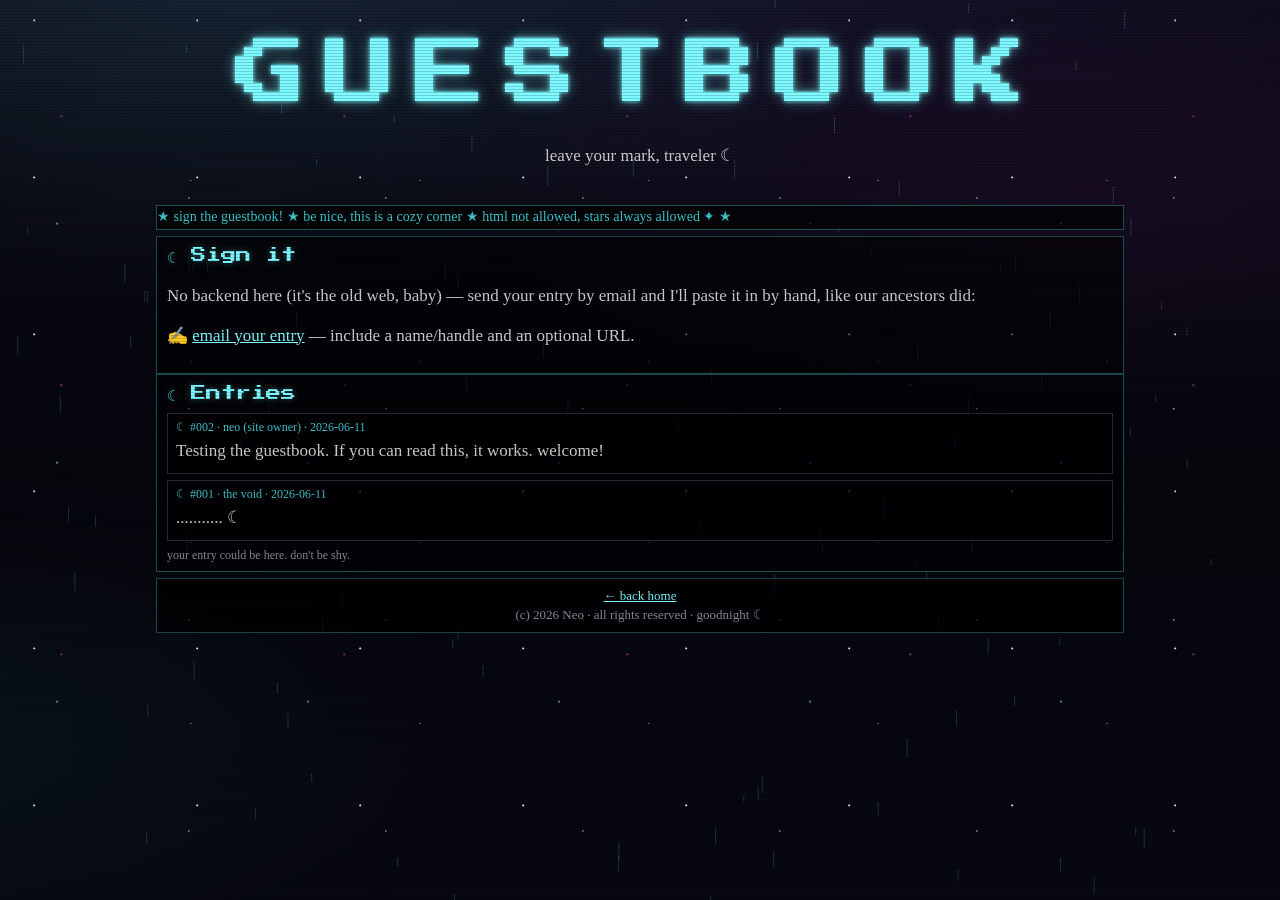
==== guestbook.html @ 701db37d "Add files via upload" ====
<!doctype html>
<html lang="en">
  <head>
    <meta charset="utf-8" />
    <meta name="viewport" content="width=device-width, initial-scale=1" />
    <meta name="description" content="Guestbook — leave a note on NEO.DEV." />
    <title>Guestbook — NEO.DEV</title>

    <link rel="preconnect" href="https://fonts.googleapis.com" />
    <link rel="preconnect" href="https://fonts.gstatic.com" crossorigin />
    <link href="https://fonts.googleapis.com/css2?family=Press+Start+2P&family=VT323&display=swap" rel="stylesheet" />
    <link rel="icon" href="assets/favicon.svg" type="image/svg+xml" />
    <script src="js/theme.js"></script>
    <link rel="stylesheet" href="css/base.css" />
    <link rel="stylesheet" href="css/layout.css" />
    <link rel="stylesheet" href="css/components.css" />
    <link rel="stylesheet" href="css/responsive.css" />
  </head>
  <body>
    <canvas id="rain-canvas" aria-hidden="true"></canvas>

    <div class="wrap">
      <header class="banner">
        <h1 class="site-title glitch" data-text="GUESTBOOK">GUESTBOOK</h1>
        <p class="banner-sub">leave your mark, traveler ☾</p>
      </header>

      <div class="marquee" aria-hidden="true">
        <span>
          ★ sign the guestbook! ★ be nice, this is a cozy corner ★
          html not allowed, stars always allowed ✦ ★
        </span>
      </div>

      <main>
        <section id="sign">
          <h2 class="section-title">Sign it</h2>
          <p>
            No backend here (it's the old web, baby) — send your entry by email
            and I'll paste it in by hand, like our ancestors did:
          </p>
          <p>
            ✍ <a href="mailto:neo.monserrat@gmail.com?subject=guestbook%20entry">email your entry</a>
            — include a name/handle and an optional URL.
          </p>
        </section>

        <section id="entries">
          <h2 class="section-title">Entries</h2>

          <div class="gb-entry">
            <p class="gb-meta">#002 · neo (site owner) · 2026-06-11</p>
            <p>Testing the guestbook. If you can read this, it works. welcome!</p>
          </div>

          <div class="gb-entry">
            <p class="gb-meta">#001 · the void · 2026-06-11</p>
            <p>........... ☾</p>
          </div>

          <p class="tiny">your entry could be here. don't be shy.</p>
        </section>
      </main>

      <footer>
        <p><a href="index.html">← back home</a></p>
        <p>(c) 2026 Neo · all rights reserved · goodnight ☾</p>
      </footer>
    </div>

    <script src="js/rain.js"></script>
  </body>
</html>
---- css/base.css ----
/* ============================================
   base: fonts, variables, resets, typography,
   animations
   ============================================ */

@font-face {
  font-family: "NEC_APC3";
  src: url("/fonts/pixelfonts/Web437_NEC_APC3_8x16.woff") format("woff");
  font-weight: normal;
  font-style: normal;
}
@font-face {
  font-family: "NEC_APC3";
  src: url("/fonts/pixelfonts/Web437_Nix8810_M16.woff") format("woff");
  font-weight: bold;
  font-style: normal;
}
@font-face {
  font-family: "RussianGothic";
  src: local("Arial");
  font-weight: normal;
  font-style: normal;
  unicode-range: U+0420-42FF;
}

:root {
  --bg: #f5f0e8;
  --bg-panel: #efe9dc;
  --bg-panel-alt: #e8e0cf;
  --text: #0d0d0d;
  --text-dim: #6b6660;
  --accent: #9e1b32;
  --accent-dim: #7c1226;
  --magenta: #0d0d0d;
  --ok: #2d8a50;
  --warn: #c4860a;
  --border: #d9d1bf;
  --border-bright: #c2b9a4;
  --box-border: #e2dac9;
  --box-title-bg: rgba(245, 240, 232, 0.97);

  --rain-color: rgba(158, 27, 50, 0.14);

  --font-pixel: 'Press Start 2P', monospace;
  --font-body: "RussianGothic", "MS UI Gothic", "NEC_APC3", Tahoma;

  --page-max: 980px;
  --side-col-w: 190px;
}

* {
  box-sizing: border-box;
}

html {
  scrollbar-color: var(--accent-dim) var(--bg);
}

::-webkit-scrollbar {
  width: 14px;
  background: var(--bg);
}

::-webkit-scrollbar-thumb {
  background: var(--box-border);
  border: 1px solid var(--accent-dim);
}

body {
  margin: 0;
  padding-bottom: 34px; /* room for fixed settings bar */
  background: var(--bg);
  color: var(--text);
  font-family: var(--font-body);
  font-size: 16px;
  line-height: 1.35;
  image-rendering: pixelated;
}

/* light mode: aged map — faint topographic contour rings over parchment.
   Two charcoal ring systems centered off-canvas plus one whisper-faint
   crimson system tied to the site accent; static, vibes only. */
body::before {
  content: '';
  position: fixed;
  inset: 0;
  z-index: -1;
  pointer-events: none;
  background:
    repeating-radial-gradient(circle at 12% 18%,
      transparent 0 42px, rgba(85, 70, 50, 0.055) 42px 44px),
    repeating-radial-gradient(circle at 88% 82%,
      transparent 0 52px, rgba(85, 70, 50, 0.045) 52px 54px),
    repeating-radial-gradient(circle at 70% -15%,
      transparent 0 64px, rgba(158, 27, 50, 0.04) 64px 66px),
    radial-gradient(120% 90% at 50% 40%, transparent 55%, rgba(120, 95, 55, 0.10) 100%),
    radial-gradient(60% 50% at 85% 10%, rgba(200, 170, 110, 0.08), transparent 70%),
    radial-gradient(55% 45% at 10% 90%, rgba(190, 160, 100, 0.07), transparent 70%);
}

body::after {
  content: none;
}

::selection {
  background: var(--accent);
  color: var(--bg);
}

h1, h2, h3 {
  font-family: var(--font-pixel);
  color: var(--accent);
  font-weight: normal;
  line-height: 1.5;
  text-shadow: none;
}

h1 { font-size: 1.4rem; }
h2 { font-size: 1rem; margin: 0 0 1rem; }
h3 { font-size: 0.8rem; color: var(--accent); }

h2.section-title::before {
  content: '☾ ';
  color: var(--accent-dim);
}

a {
  color: var(--accent);
  text-decoration: underline;
}

.nav-box a,
.btn-88x31 {
  text-decoration: none;
}

a:hover {
  color: var(--bg);
  background: var(--accent);
  text-shadow: none;
}

code {
  background: var(--bg-panel-alt);
  border: 1px solid var(--border);
  padding: 0 4px;
  font-family: var(--font-body);
  color: var(--accent-dim);
}

.glitch {
  position: relative;
  display: inline-block;
}

.glitch::before,
.glitch::after {
  content: attr(data-text);
  position: absolute;
  inset: 0;
  overflow: hidden;
  pointer-events: none;
}

.glitch::before {
  color: var(--magenta);
  text-shadow: none;
  animation: glitch-a 2.6s steps(2, jump-none) infinite;
}

.glitch::after {
  color: var(--accent);
  text-shadow: none;
  animation: glitch-b 3.1s steps(2, jump-none) infinite;
}

@keyframes glitch-a {
  0%, 88%, 100% { clip-path: inset(0 0 100% 0); transform: none; }
  90%  { clip-path: inset(15% 0 60% 0); transform: translate(-3px, 0); }
  92%  { clip-path: inset(60% 0 10% 0); transform: translate(3px, 0); }
  94%  { clip-path: inset(40% 0 40% 0); transform: translate(-2px, 1px); }
  96%  { clip-path: inset(0 0 100% 0); transform: none; }
}

@keyframes glitch-b {
  0%, 84%, 100% { clip-path: inset(100% 0 0 0); transform: none; }
  86% { clip-path: inset(70% 0 5% 0); transform: translate(3px, 0); }
  88% { clip-path: inset(10% 0 75% 0); transform: translate(-3px, -1px); }
  90% { clip-path: inset(100% 0 0 0); transform: none; }
}

@media (prefers-reduced-motion: reduce) {
  .glitch::before,
  .glitch::after,
  .marquee span,
  .construction-bar,
  .online-dot,
  .blink,
  body::before,
  .status-dot {
    animation: none;
  }
  .glitch::before,
  .glitch::after {
    content: none;
  }
}

@keyframes blink {
  50% { opacity: 0; }
}

@keyframes marquee {
  from { transform: translateX(100%); }
  to   { transform: translateX(-100%); }
}

@keyframes stripes {
  to { background-position: 23px 0; }
}

/* ============================================
   dark mode overrides
   ============================================ */

[data-theme="dark"] {
  --bg: #0a0a0f;
  --bg-panel: #0d0d14;
  --bg-panel-alt: #101018;
  --text: #d0d0d0;
  --text-dim: #8a8a96;
  --accent: #7df9ff;
  --accent-dim: #3ec6cc;
  --magenta: #ff4df3;
  --ok: #6dff8a;
  --warn: #ffd86d;
  --border: #2a2a3a;
  --border-bright: #44445c;
  --box-border: #1d5054;
  --box-title-bg: rgba(7, 24, 28, 0.75);
  --rain-color: rgba(125, 249, 255, 0.18);
}

/* dark mode: deep space starfield (staggered tile sizes so no grid reads) */
[data-theme="dark"] body {
  background:
    radial-gradient(circle at 21% 13%, rgba(255, 255, 255, 0.85) 0.6px, transparent 1.4px) 0 0 / 163px 157px repeat,
    radial-gradient(circle at 74% 62%, rgba(255, 255, 255, 0.55) 0.5px, transparent 1.2px) 43px 67px / 197px 211px repeat,
    radial-gradient(circle at 48% 87%, rgba(255, 255, 255, 0.35) 0.5px, transparent 1.1px) 81px 23px / 229px 181px repeat,
    radial-gradient(circle at 12% 53%, rgba(125, 249, 255, 0.5) 0.7px, transparent 1.6px) 27px 97px / 251px 239px repeat,
    radial-gradient(circle at 86% 28%, rgba(255, 77, 243, 0.4) 0.7px, transparent 1.6px) 101px 41px / 283px 269px repeat,
    linear-gradient(180deg, #0b0b18 0%, #06060d 55%, #080812 100%);
  background-attachment: fixed;
}

/* dark mode: aurora ribbons drifting over the stars */
[data-theme="dark"] body::before {
  content: '';
  position: fixed;
  inset: -30%;
  z-index: -1;
  pointer-events: none;
  background:
    radial-gradient(52% 30% at 28% 18%, rgba(125, 249, 255, 0.10), transparent 70%),
    radial-gradient(46% 26% at 72% 30%, rgba(255, 77, 243, 0.07), transparent 70%),
    radial-gradient(60% 34% at 50% 8%, rgba(90, 120, 255, 0.09), transparent 70%),
    radial-gradient(40% 24% at 15% 70%, rgba(60, 220, 180, 0.06), transparent 70%);
  filter: blur(52px);
  animation: aurora-drift 28s ease-in-out infinite alternate;
}

@keyframes aurora-drift {
  from { transform: translate3d(-3%, -2%, 0) rotate(-1.5deg) scale(1); opacity: 0.75; }
  to   { transform: translate3d(3%, 2%, 0) rotate(1.5deg) scale(1.08); opacity: 1; }
}

[data-theme="dark"] body::after {
  content: '';
  position: fixed;
  inset: 0;
  pointer-events: none;
  background: repeating-linear-gradient(
    0deg,
    rgba(0, 0, 0, 0.16) 0 1px,
    transparent 1px 3px
  );
  z-index: 5;
}

[data-theme="dark"] h1,
[data-theme="dark"] h2,
[data-theme="dark"] h3 {
  text-shadow: 0 0 6px rgba(125, 249, 255, 0.35);
}
---- css/layout.css ----
/* ============================================
   layout: wrap, banner, columns, sidebar, nav,
   section panels, responsive
   ============================================ */

.wrap {
  max-width: var(--page-max);
  margin: 0 auto;
  padding: 6px;
  position: relative;
  z-index: 1;
}

.banner {
  text-align: center;
  padding: 14px 8px;
  margin-bottom: 6px;
  border: none;
  background: transparent;
}

.site-title {
  margin: 0;
  font-size: 4.5rem;
  letter-spacing: 0.25em;
  text-shadow: none;
}


.marquee {
  overflow: hidden;
  border: 1px solid var(--box-border);
  background: var(--bg-panel);
  margin-bottom: 6px;
  font-size: 14px;
  color: var(--text-dim);
  white-space: nowrap;
}

.marquee span {
  display: inline-block;
  padding: 2px 0;
  animation: marquee 18s linear infinite;
}

.columns {
  display: grid;
  grid-template-columns: 1fr var(--side-col-w);
  gap: 6px;
  align-items: start;
  width: 100%;
  max-width: 900px;
  margin: 0 auto;
}

/* let grid tracks shrink below content min-width
   (nowrap marquee text otherwise widens the page) */
.main-col,
.side-col {
  min-width: 0;
}

.side-col section {
  margin-bottom: 6px;
}

.nav-box ul {
  list-style: none;
  margin: 0;
  padding: 0;
}

.nav-box li {
  margin: 5px 0;
}

.nav-box li::before {
  content: '✩ ';
  color: var(--accent-dim);
}

.nav-box a {
  font-family: var(--font-pixel);
  font-size: 10px;
}

.online-dot {
  margin: 0;
  color: var(--ok);
  font-size: 13px;
  animation: blink 2s steps(1) infinite;
}

.counter {
  display: flex;
  gap: 2px;
  margin-bottom: 4px;
}

.counter span {
  background: var(--bg-panel-alt);
  border: 1px solid var(--border-bright);
  color: var(--accent);
  font-family: var(--font-pixel);
  font-size: 10px;
  padding: 3px 4px;
}

.tiny {
  margin: 0;
  font-size: 12px;
  color: var(--text-dim);
}

.badge-box {
  text-align: center;
}

.mybutton-box {
  text-align: center;
}

.my-88x31 {
  display: block;
  margin: 0 auto 4px;
  image-rendering: pixelated;
}

.construction-box {
  text-align: center;
}

.construction-bar {
  height: 8px;
  margin: 4px 0;
  background: repeating-linear-gradient(
    45deg,
    var(--warn) 0 8px,
    #111 8px 16px
  );
  animation: stripes 1.2s linear infinite;
}

.construction-text {
  color: var(--warn);
}

.rain-toggle,
.theme-toggle {
  font-family: var(--font-body);
  font-size: 0.9rem;
  background: var(--bg-panel-alt);
  color: var(--text);
  border: 1px solid var(--border-bright);
  padding: 4px 8px;
  cursor: pointer;
  width: 100%;
}

.rain-toggle:hover,
.theme-toggle:hover {
  border-color: var(--accent);
  color: var(--accent);
}

/* fixed settings bar at the bottom of the page */
.settings-bar {
  position: fixed;
  left: 50%;
  bottom: 0;
  transform: translateX(-50%);
  z-index: 10;
  display: flex;
  align-items: center;
  gap: 14px;
  padding: 5px 14px;
  background: var(--box-title-bg);
  border: 1px solid var(--box-border);
  border-bottom: none;
  font-size: 13px;
  color: var(--text-dim);
  white-space: nowrap;
}

.settings-label {
  color: var(--accent-dim);
  user-select: none;
}

.settings-option {
  display: inline-flex;
  align-items: center;
  gap: 5px;
  cursor: pointer;
  user-select: none;
}

.settings-option:hover {
  color: var(--accent);
}

.settings-option input {
  margin: 0;
  accent-color: var(--accent);
  cursor: pointer;
}

@media (max-width: 720px) {
  .columns {
    grid-template-columns: 1fr;
  }

  .wrap {
    padding: 0.75rem;
  }
}

section {
  --box-pad-y: 8px;
  --box-pad-x: 10px;
  background: var(--bg-panel);
  border: 1px solid var(--box-border);
  padding: var(--box-pad-y) var(--box-pad-x);
  margin-bottom: 0;
}

.side-col section {
  --box-pad-y: 6px;
  --box-pad-x: 8px;
}

/* showcase gets more vertical room; children stretch
   to fill the section's full height */
#showcase {
  min-height: 380px;
  display: flex;
  flex-direction: column;
}

#showcase .showcase-entry {
  flex: 1;
}

h2.section-title {
  margin: 0 0 8px;
  padding: 0;
  font-size: 0.95rem;
  background: none;
  color: var(--accent);
}

h2.section-title::before {
  content: '☾ ';
}

h2.welcome-title::before {
  content: '';
}

/* marquee used as a section separator */
.section-marquee {
  margin: 4px 0;
}

/* graphic ad separators: full-width boards between sections */
.ad-sep {
  position: relative;
  overflow: hidden;
  margin: 10px 0;
  padding: 14px 16px;
  border: 1px solid var(--box-border);
  display: flex;
  flex-direction: column;
  align-items: center;
  gap: 4px;
  text-align: center;
}

/* content sits above the absolutely-positioned art layer */
.ad-sep > * {
  position: relative;
}

.ad-sep-label {
  position: absolute;
  top: 6px;
  left: 9px;
  font-size: 9px;
  letter-spacing: 0.16em;
  text-transform: uppercase;
  color: rgba(255, 255, 255, 0.55);
  user-select: none;
}

.ad-sep-title {
  font-family: var(--font-pixel);
  font-size: clamp(13px, 3.5vw, 21px);
  line-height: 1.4;
  color: #fff;
}

.ad-sep-dates {
  font-family: var(--font-pixel);
  font-size: 8px;
  letter-spacing: 0.08em;
  color: rgba(255, 255, 255, 0.8);
}

.ad-sep-tag {
  font-size: 15px;
  color: rgba(255, 255, 255, 0.85);
}

.ad-art {
  position: absolute;
  top: 50%;
  width: 64px;
  height: 64px;
  transform: translateY(-50%);
  opacity: 0.3;
  pointer-events: none;
}

.ad-art-left { left: 5%; }
.ad-art-right { right: 5%; }

.ad-cta {
  margin-top: 5px;
  padding: 6px 12px;
  font-family: var(--font-pixel);
  font-size: 8px;
  text-decoration: none;
  border: 1px solid currentColor;
  background: transparent;
}

/* valorant: dark slate + red slash angles */
.ad-valorant {
  border-color: #ff4655;
  background:
    linear-gradient(115deg, transparent 0 62%, rgba(255, 70, 85, 0.22) 62%),
    linear-gradient(295deg, transparent 0 82%, rgba(255, 70, 85, 0.45) 82%),
    repeating-linear-gradient(115deg, transparent 0 34px, rgba(236, 232, 225, 0.05) 34px 36px),
    linear-gradient(180deg, #0f1923, #16273a);
}

.ad-valorant .ad-sep-title {
  color: #ece8e1;
  text-shadow: 2px 2px 0 #ff4655;
}

.ad-valorant .ad-cta { color: #ff4655; border-color: #ff4655; }
.ad-valorant .ad-cta:hover { background: #ff4655; color: #0f1923; }

/* world cup: pitch stripes + center-circle arc */
.ad-worldcup {
  border-color: #2d8a50;
  background:
    radial-gradient(circle at 50% 135%, transparent 0 88px, rgba(255, 255, 255, 0.16) 88px 92px, transparent 92px),
    repeating-linear-gradient(90deg, rgba(255, 255, 255, 0.045) 0 44px, transparent 44px 88px),
    linear-gradient(180deg, #0d6438, #093f24);
}

.ad-worldcup .ad-sep-title { text-shadow: 2px 2px 0 #b48a2c; }
.ad-worldcup .ad-cta { color: #fff; border-color: #fff; }
.ad-worldcup .ad-cta:hover { background: #fff; color: #0d6438; }

/* discord: blurple wash + diagonal weave */
.ad-discord {
  border-color: #5865f2;
  background:
    radial-gradient(150px 80px at 10% 115%, rgba(255, 255, 255, 0.13), transparent 70%),
    radial-gradient(170px 90px at 90% -15%, rgba(0, 0, 0, 0.22), transparent 70%),
    repeating-linear-gradient(135deg, transparent 0 26px, rgba(255, 255, 255, 0.05) 26px 28px),
    linear-gradient(180deg, #5865f2, #434fd0);
}

.ad-discord .ad-sep-title { text-shadow: 2px 2px 0 #2f3aa8; }
.ad-discord .ad-cta { color: #fff; border-color: #fff; }
.ad-discord .ad-cta:hover { background: #fff; color: #5865f2; }

/* ============================================
   dark mode layout overrides
   ============================================ */

[data-theme="dark"] .site-title {
  text-shadow:
    0 0 4px var(--accent),
    0 0 14px rgba(125, 249, 255, 0.5);
}

[data-theme="dark"] .marquee {
  background: rgba(0, 0, 0, 0.7);
  color: var(--accent-dim);
}

[data-theme="dark"] section {
  background: rgba(0, 0, 0, 0.55);
}

[data-theme="dark"] .counter span {
  background: #000;
  color: var(--ok);
}

[data-theme="dark"] .rain-toggle,
[data-theme="dark"] .theme-toggle {
  background: rgba(0, 0, 0, 0.45);
}
---- css/components.css ----
/* ============================================
   components: hero, projects, experience,
   skills, contact, blog, status, buttons,
   guestbook, 404, footer, rain canvas
   ============================================ */

/* hero */
.hero h1 {
  margin: 0 0 1rem;
}

.hero-welcome {
  font-family: var(--font-pixel);
  font-size: 0.72rem;
  color: var(--accent);
  letter-spacing: 0.08em;
  margin: 0.25rem 0 0.6rem;
  line-height: 1.6;
}

.hero .tagline {
  color: var(--text-dim);
}

.hero .avatar {
  float: left;
  width: 96px;
  height: 96px;
  margin: 0 10px 4px 0;
  border: 1px solid var(--box-border);
  image-rendering: pixelated;
}

.hero .avatar svg {
  display: block;
}

.clearfix {
  clear: both;
}

.hero .blink {
  animation: blink 1.1s steps(1) infinite;
  color: var(--accent);
}

.hero p {
  margin: 0 0 0.9rem;
  line-height: 1.5;
}

.hobby-list {
  list-style: disc;
  margin: 0 0 1rem;
  padding: 0 0 0 1.4em;
}

.hobby-list li {
  margin: 0 0 0.6rem;
  line-height: 1.45;
}

.hobby-list li::marker {
  color: var(--accent);
}

.hobby-list strong {
  color: var(--accent);
}

/* projects */
.project {
  border: 1px solid var(--border);
  background: var(--bg-panel-alt);
  padding: 5px 8px;
  margin-bottom: 6px;
}

.project h3 {
  margin: 0 0 0.4rem;
}

.project h3::before {
  content: '☾ ';
  color: var(--accent);
}

.project p {
  margin: 0 0 0.4rem;
  font-size: 0.9rem;
  color: var(--text-dim);
}

.project-link {
  font-size: 0.85rem;
}

.project-meta {
  font-size: 0.8rem;
  color: var(--accent-dim);
  margin: 0 0 0.3rem;
}

.subsection-label {
  color: var(--accent-dim);
  font-size: 0.85rem;
  margin: 0.6rem 0 0.3rem;
}

/* experience */
.exp-list {
  list-style: none;
  margin: 0;
  padding: 0;
}

.exp-item {
  display: flex;
  gap: 10px;
  margin-bottom: 10px;
  border-bottom: 1px dashed var(--border);
  padding-bottom: 8px;
}

.exp-year {
  color: var(--accent);
  font-size: 0.8rem;
  min-width: 80px;
  flex-shrink: 0;
  padding-top: 2px;
}

.exp-body {
  font-size: 0.9rem;
}

.exp-text {
  color: var(--text-dim);
  font-size: 0.85rem;
}

/* skills */
.skill-list {
  color: var(--text);
  font-size: 0.9rem;
  margin: 0 0 0.4rem;
  letter-spacing: 0.02em;
}

/* contact */
.contact-table {
  border-collapse: collapse;
  font-size: 0.9rem;
  width: 100%;
}

.contact-table td {
  padding: 3px 6px 3px 0;
  border-bottom: 1px dashed var(--border);
  vertical-align: top;
}

.contact-label {
  color: var(--accent-dim);
  min-width: 70px;
  white-space: nowrap;
}

/* blog */
.blog-list {
  list-style: none;
  margin: 0;
  padding: 0;
}

.blog-list li {
  margin: 4px 0;
  border-bottom: 1px dashed var(--border);
  padding-bottom: 4px;
}

.blog-list .date {
  color: var(--text-dim);
  font-size: 0.85rem;
}

/* empty post slots: skeleton bars, no written content */
.blog-slot {
  display: flex;
  align-items: center;
  gap: 12px;
  min-height: 30px;
}

.slot-line {
  display: inline-block;
  height: 10px;
  background: repeating-linear-gradient(
    90deg,
    var(--border-bright) 0 6px,
    var(--border) 6px 12px
  );
  opacity: 0.75;
}

.slot-title {
  flex: 1;
  max-width: 62%;
}

.slot-date {
  width: 84px;
  margin-left: auto;
}

[data-theme="dark"] .slot-line {
  opacity: 0.5;
}

/* status board: terminal readout (stays dark in both themes) */
.status-board {
  border: 1px solid var(--border);
  background: #0b0e0b;
  padding: 12px 14px;
  display: flex;
  flex-direction: column;
  gap: 10px;
  font-family: 'VT323', monospace;
  font-size: 21px;
  line-height: 1.2;
  color: #d4e6d4;
}

.status-line {
  margin: 0;
  font-weight: bold;
}

.status-tag {
  font-weight: bold;
  letter-spacing: 0.04em;
}

.status-tag.ok { color: #2ee66b; }
.status-tag.warn { color: #ffd86d; }
.status-tag.down { color: #ff5566; }

.status-list {
  list-style: none;
  margin: 0;
  padding: 0;
  display: grid;
  grid-template-columns: 1fr 1fr;
  grid-auto-rows: 1fr; /* rows split the stretched height evenly */
  gap: 4px 18px;
  flex: 1;
}

.status-item {
  display: flex;
  align-items: center;
  gap: 9px;
  white-space: nowrap;
}

/* showcase */
.showcase-entry {
  display: flex;
  gap: 12px;
  align-items: stretch;
  border: 1px solid var(--border);
  background: var(--bg-panel-alt);
  padding: 8px;
  margin-bottom: 8px;
}

.showcase-entry:last-child {
  margin-bottom: 0;
}

.showcase-img {
  flex: 0 0 220px;
}

.showcase-img img {
  display: block;
  width: 100%;
  height: 100%;
  object-fit: cover;
  border: 1px solid var(--border-bright);
}

.showcase-text h3 {
  margin: 0 0 0.4rem;
}

.showcase-text h3::before {
  content: '✦ ';
  color: var(--accent);
}

.showcase-text p {
  margin: 0;
  font-size: 0.9rem;
  color: var(--text-dim);
}

@media (max-width: 720px) {
  .showcase-entry {
    flex-direction: column;
  }

  .showcase-img {
    flex: none;
    width: 100%;
  }
}

/* buttons + links section */
.button-row {
  display: flex;
  flex-wrap: wrap;
  gap: 6px;
  margin-top: 0.75rem;
}

.btn-88x31 {
  display: inline-flex;
  align-items: center;
  justify-content: center;
  width: 88px;
  height: 31px;
  font-family: var(--font-pixel);
  font-size: 7px;
  text-align: center;
  background: var(--bg-panel-alt);
  border: 1px solid var(--border-bright);
  color: var(--text-dim);
  image-rendering: pixelated;
}

a.btn-88x31:hover {
  background: var(--accent);
  color: var(--bg);
  border-color: var(--accent);
}

.btn-88x31 img {
  width: 88px;
  height: 31px;
  display: block;
}

.guestbook-line {
  margin-top: 8px;
}

.embed-code {
  display: block;
  width: 100%;
  margin-top: 6px;
  background: var(--bg-panel-alt);
  color: var(--text-dim);
  border: 1px solid var(--border-bright);
  font-family: var(--font-body);
  font-size: 11px;
  resize: none;
  cursor: pointer;
}

/* guestbook */
.gb-entry {
  border: 1px solid var(--border);
  background: var(--bg-panel-alt);
  padding: 5px 8px;
  margin-bottom: 6px;
}

.gb-entry p {
  margin: 0 0 0.3rem;
}

.gb-meta {
  color: var(--accent-dim);
  font-size: 12px;
}

.gb-meta::before {
  content: '☾ ';
}

/* 404 */
.page-404 {
  text-align: center;
  padding: 24px 10px;
}

.page-404 .site-title {
  font-size: 2.6rem;
}

.ascii-404 {
  display: inline-block;
  text-align: left;
  color: var(--accent-dim);
  font-family: var(--font-body);
  font-size: 15px;
  text-shadow: none;
  user-select: none;
}

/* footer */
footer {
  margin-top: 6px;
  padding: 6px;
  border: 1px solid var(--box-border);
  background: var(--bg-panel);
  color: var(--text-dim);
  font-size: 13px;
  text-align: center;
}

footer p {
  margin: 2px 0;
}

footer .webring {
  color: var(--accent-dim);
}

/* rain canvas */
#rain-canvas {
  position: fixed;
  inset: 0;
  width: 100%;
  height: 100%;
  z-index: 0;
  pointer-events: none;
}

/* ============================================
   dark mode component overrides
   ============================================ */

[data-theme="dark"] .project {
  background: rgba(0, 0, 0, 0.45);
}

[data-theme="dark"] .gb-entry {
  background: rgba(0, 0, 0, 0.45);
}

[data-theme="dark"] .showcase-entry {
  background: rgba(0, 0, 0, 0.45);
}

[data-theme="dark"] .btn-88x31 {
  background: #3a3a3a;
  border: 1px solid #5a5a5a;
  color: #b0b0b0;
}

[data-theme="dark"] .embed-code {
  background: #000;
  color: var(--accent-dim);
}

[data-theme="dark"] footer {
  background: rgba(0, 0, 0, 0.7);
}

[data-theme="dark"] .ascii-404 {
  text-shadow: 0 0 4px rgba(125, 249, 255, 0.25);
}
---- css/responsive.css ----
/* ============================================
   responsive: fluid layout, breakpoints,
   fluid typography, touch-friendly targets

   breakpoints:
     mobile   ≤ 480px
     tablet   481px – 768px
     desktop  ≥ 769px (base styles)
   ============================================ */

/* ---- fluid typography (all sizes) ---- */

body {
  font-size: clamp(15px, 1vw + 11px, 17px);
}

.site-title {
  font-size: clamp(2.2rem, 9vw, 4.5rem);
}

h1 { font-size: clamp(1.1rem, 3vw, 1.4rem); }
h2 { font-size: clamp(0.85rem, 2.5vw, 1rem); }

.page-404 .site-title {
  font-size: clamp(1.8rem, 10vw, 2.6rem);
}

/* ---- tablet and below (≤ 768px) ---- */

@media (max-width: 768px) {
  .wrap {
    padding: 8px;
  }

  /* collapse to a single fluid column; sidebar boxes
     reflow into a grid of cards below the main column */
  .columns {
    grid-template-columns: 1fr;
    gap: 8px;
  }

  .side-col {
    display: grid;
    grid-template-columns: repeat(auto-fit, minmax(170px, 1fr));
    gap: 8px;
  }

  .side-col section {
    margin-bottom: 0;
  }

  /* showcase: image stacks above text */
  .showcase-entry {
    flex-direction: column;
  }

  .showcase-img {
    flex: none;
    width: 100%;
    max-width: 320px;
  }

  /* touch-friendly tap targets (≥ 44px) */
  .nav-box li {
    margin: 0;
  }

  .nav-box a {
    display: block;
    padding: 13px 8px;
  }

  .rain-toggle,
  .theme-toggle {
    min-height: 44px;
  }

  .settings-bar {
    left: 0;
    right: 0;
    transform: none;
    justify-content: center;
    gap: 18px;
  }

  .settings-option {
    min-height: 44px;
    padding: 0 6px;
  }

  .settings-option input {
    width: 20px;
    height: 20px;
  }

  body {
    padding-bottom: 54px; /* taller settings bar */
  }

  footer a {
    display: inline-block;
    padding: 10px 6px;
  }

  .embed-code {
    font-size: 13px;
  }
}

/* ---- mobile (≤ 480px) ---- */

@media (max-width: 480px) {
  .wrap {
    padding: 6px;
  }

  /* each major section fills the viewport; content
     vertically centered, grows past 100svh if taller */
  .main-col > section {
    min-height: 100vh;  /* fallback */
    min-height: 100svh;
    display: flex;
    flex-direction: column;
    justify-content: center;
  }

  /* sidebar cards go single column */
  .side-col {
    grid-template-columns: 1fr;
  }

  .marquee {
    font-size: 13px;
  }

  .banner {
    padding: 10px 6px;
  }

  /* hero avatar: float dies inside flex section — center it */
  .hero .avatar {
    float: none;
    width: 80px;
    height: 80px;
    margin: 0 auto 10px;
  }

  .hero .avatar img {
    width: 80px;
    height: 80px;
  }

  .counter span {
    font-size: 12px;
    padding: 5px 6px;
  }

  .exp-item {
    flex-direction: column;
    gap: 2px;
  }

  .exp-year {
    min-width: 0;
  }

  .contact-table td {
    padding: 10px 6px 10px 0;
  }

  /* ad separators: tighter board, art fades to background */
  .ad-sep {
    padding: 12px 10px;
  }

  .ad-art {
    width: 44px;
    height: 44px;
    opacity: 0.18;
  }

  .showcase-img {
    max-width: none;
  }
}

/* ---- coarse pointers (touch devices, any width) ---- */

@media (pointer: coarse) {
  .rain-toggle,
  .theme-toggle {
    min-height: 44px;
  }

  .settings-option {
    min-height: 44px;
  }

  .settings-option input {
    width: 20px;
    height: 20px;
  }
}
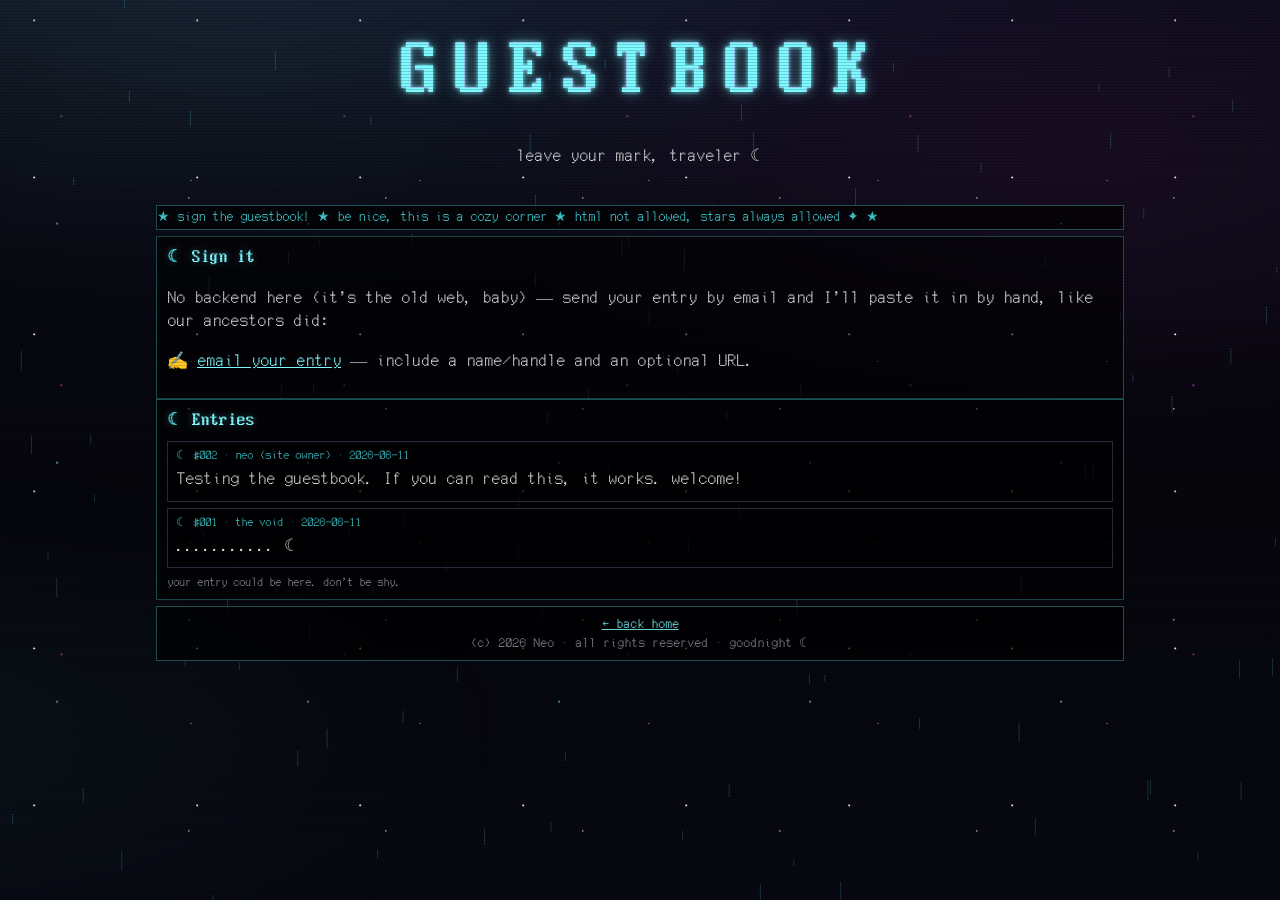
==== commit bcaf4ba8: "Update: Responsive Changes" ====
--- a/guestbook.html
+++ b/guestbook.html
@@ -1,73 +1,70 @@
-<!doctype html>
-<html lang="en">
-  <head>
-    <meta charset="utf-8" />
-    <meta name="viewport" content="width=device-width, initial-scale=1" />
-    <meta name="description" content="Guestbook — leave a note on NEO.DEV." />
-    <title>Guestbook — NEO.DEV</title>
-
-    <link rel="preconnect" href="https://fonts.googleapis.com" />
-    <link rel="preconnect" href="https://fonts.gstatic.com" crossorigin />
-    <link href="https://fonts.googleapis.com/css2?family=Press+Start+2P&family=VT323&display=swap" rel="stylesheet" />
-    <link rel="icon" href="assets/favicon.svg" type="image/svg+xml" />
-    <script src="js/theme.js"></script>
-    <link rel="stylesheet" href="css/base.css" />
-    <link rel="stylesheet" href="css/layout.css" />
-    <link rel="stylesheet" href="css/components.css" />
-    <link rel="stylesheet" href="css/responsive.css" />
-  </head>
-  <body>
-    <canvas id="rain-canvas" aria-hidden="true"></canvas>
-
-    <div class="wrap">
-      <header class="banner">
-        <h1 class="site-title glitch" data-text="GUESTBOOK">GUESTBOOK</h1>
-        <p class="banner-sub">leave your mark, traveler ☾</p>
-      </header>
-
-      <div class="marquee" aria-hidden="true">
-        <span>
-          ★ sign the guestbook! ★ be nice, this is a cozy corner ★
-          html not allowed, stars always allowed ✦ ★
-        </span>
-      </div>
-
-      <main>
-        <section id="sign">
-          <h2 class="section-title">Sign it</h2>
-          <p>
-            No backend here (it's the old web, baby) — send your entry by email
-            and I'll paste it in by hand, like our ancestors did:
-          </p>
-          <p>
-            ✍ <a href="mailto:neo.monserrat@gmail.com?subject=guestbook%20entry">email your entry</a>
-            — include a name/handle and an optional URL.
-          </p>
-        </section>
-
-        <section id="entries">
-          <h2 class="section-title">Entries</h2>
-
-          <div class="gb-entry">
-            <p class="gb-meta">#002 · neo (site owner) · 2026-06-11</p>
-            <p>Testing the guestbook. If you can read this, it works. welcome!</p>
-          </div>
-
-          <div class="gb-entry">
-            <p class="gb-meta">#001 · the void · 2026-06-11</p>
-            <p>........... ☾</p>
-          </div>
-
-          <p class="tiny">your entry could be here. don't be shy.</p>
-        </section>
-      </main>
-
-      <footer>
-        <p><a href="index.html">← back home</a></p>
-        <p>(c) 2026 Neo · all rights reserved · goodnight ☾</p>
-      </footer>
-    </div>
-
-    <script src="js/rain.js"></script>
-  </body>
-</html>
+<!doctype html>
+<html lang="en">
+  <head>
+    <meta charset="utf-8" />
+    <meta name="viewport" content="width=device-width, initial-scale=1" />
+    <meta name="description" content="Guestbook — leave a note on NEO.DEV." />
+    <title>Guestbook — NEO.DEV</title>
+
+    <link rel="icon" href="assets/favicon.svg" type="image/svg+xml" />
+    <script src="js/theme.js"></script>
+    <link rel="stylesheet" href="css/base.css" />
+    <link rel="stylesheet" href="css/layout.css" />
+    <link rel="stylesheet" href="css/components.css" />
+    <link rel="stylesheet" href="css/responsive.css" />
+  </head>
+  <body>
+    <canvas id="rain-canvas" aria-hidden="true"></canvas>
+
+    <div class="wrap">
+      <header class="banner">
+        <h1 class="site-title glitch" data-text="GUESTBOOK">GUESTBOOK</h1>
+        <p class="banner-sub">leave your mark, traveler ☾</p>
+      </header>
+
+      <div class="marquee" aria-hidden="true">
+        <span>
+          ★ sign the guestbook! ★ be nice, this is a cozy corner ★
+          html not allowed, stars always allowed ✦ ★
+        </span>
+      </div>
+
+      <main>
+        <section id="sign">
+          <h2 class="section-title">Sign it</h2>
+          <p>
+            No backend here (it's the old web, baby) — send your entry by email
+            and I'll paste it in by hand, like our ancestors did:
+          </p>
+          <p>
+            ✍ <a href="mailto:neo.monserrat@gmail.com?subject=guestbook%20entry">email your entry</a>
+            — include a name/handle and an optional URL.
+          </p>
+        </section>
+
+        <section id="entries">
+          <h2 class="section-title">Entries</h2>
+
+          <div class="gb-entry">
+            <p class="gb-meta">#002 · neo (site owner) · 2026-06-11</p>
+            <p>Testing the guestbook. If you can read this, it works. welcome!</p>
+          </div>
+
+          <div class="gb-entry">
+            <p class="gb-meta">#001 · the void · 2026-06-11</p>
+            <p>........... ☾</p>
+          </div>
+
+          <p class="tiny">your entry could be here. don't be shy.</p>
+        </section>
+      </main>
+
+      <footer>
+        <p><a href="index.html">← back home</a></p>
+        <p>(c) 2026 Neo · all rights reserved · goodnight ☾</p>
+      </footer>
+    </div>
+
+    <script src="js/rain.js"></script>
+  </body>
+</html>
--- a/css/base.css
+++ b/css/base.css
@@ -3,15 +3,17 @@
    animations
    ============================================ */
 
+/* pixel fonts from int10h.org "Ultimate Oldschool PC Font Pack"
+   (CC BY-SA 4.0) — same files dimden.dev serves */
 @font-face {
   font-family: "NEC_APC3";
-  src: url("/fonts/pixelfonts/Web437_NEC_APC3_8x16.woff") format("woff");
+  src: url("../fonts/pixelfonts/Web437_NEC_APC3_8x16.woff") format("woff");
   font-weight: normal;
   font-style: normal;
 }
 @font-face {
   font-family: "NEC_APC3";
-  src: url("/fonts/pixelfonts/Web437_Nix8810_M16.woff") format("woff");
+  src: url("../fonts/pixelfonts/Web437_Nix8810_M16.woff") format("woff");
   font-weight: bold;
   font-style: normal;
 }
@@ -41,7 +43,8 @@
 
   --rain-color: rgba(158, 27, 50, 0.14);
 
-  --font-pixel: 'Press Start 2P', monospace;
+  /* dimden.dev stack everywhere — headings included */
+  --font-pixel: "RussianGothic", "MS UI Gothic", "NEC_APC3", Tahoma;
   --font-body: "RussianGothic", "MS UI Gothic", "NEC_APC3", Tahoma;
 
   --page-max: 980px;
@@ -75,6 +78,8 @@
   font-size: 16px;
   line-height: 1.35;
   image-rendering: pixelated;
+  font-smooth: never;
+  -webkit-font-smoothing: none;
 }
 
 /* light mode: aged map — faint topographic contour rings over parchment.
@@ -110,14 +115,14 @@
 h1, h2, h3 {
   font-family: var(--font-pixel);
   color: var(--accent);
-  font-weight: normal;
+  font-weight: bold;
   line-height: 1.5;
   text-shadow: none;
 }
 
-h1 { font-size: 1.4rem; }
-h2 { font-size: 1rem; margin: 0 0 1rem; }
-h3 { font-size: 0.8rem; color: var(--accent); }
+h1 { font-size: 1.5rem; }
+h2 { font-size: 1.1rem; margin: 0 0 1rem; }
+h3 { font-size: 1rem; color: var(--accent); }
 
 h2.section-title::before {
   content: '☾ ';
--- a/css/layout.css
+++ b/css/layout.css
@@ -81,7 +81,7 @@
 
 .nav-box a {
   font-family: var(--font-pixel);
-  font-size: 10px;
+  font-size: 14px;
 }
 
 .online-dot {
@@ -102,7 +102,7 @@
   border: 1px solid var(--border-bright);
   color: var(--accent);
   font-family: var(--font-pixel);
-  font-size: 10px;
+  font-size: 13px;
   padding: 3px 4px;
 }
 
@@ -244,7 +244,7 @@
 h2.section-title {
   margin: 0 0 8px;
   padding: 0;
-  font-size: 0.95rem;
+  font-size: 1.05rem;
   background: none;
   color: var(--accent);
 }
@@ -294,14 +294,15 @@
 
 .ad-sep-title {
   font-family: var(--font-pixel);
-  font-size: clamp(13px, 3.5vw, 21px);
+  font-weight: bold;
+  font-size: clamp(16px, 4.5vw, 26px);
   line-height: 1.4;
   color: #fff;
 }
 
 .ad-sep-dates {
   font-family: var(--font-pixel);
-  font-size: 8px;
+  font-size: 12px;
   letter-spacing: 0.08em;
   color: rgba(255, 255, 255, 0.8);
 }
@@ -328,7 +329,7 @@
   margin-top: 5px;
   padding: 6px 12px;
   font-family: var(--font-pixel);
-  font-size: 8px;
+  font-size: 12px;
   text-decoration: none;
   border: 1px solid currentColor;
   background: transparent;
--- a/css/components.css
+++ b/css/components.css
@@ -11,7 +11,7 @@
 
 .hero-welcome {
   font-family: var(--font-pixel);
-  font-size: 0.72rem;
+  font-size: 1rem;
   color: var(--accent);
   letter-spacing: 0.08em;
   margin: 0.25rem 0 0.6rem;
@@ -225,8 +225,8 @@
   display: flex;
   flex-direction: column;
   gap: 10px;
-  font-family: 'VT323', monospace;
-  font-size: 21px;
+  font-family: var(--font-body);
+  font-size: 17px;
   line-height: 1.2;
   color: #d4e6d4;
 }
@@ -331,7 +331,7 @@
   width: 88px;
   height: 31px;
   font-family: var(--font-pixel);
-  font-size: 7px;
+  font-size: 10px;
   text-align: center;
   background: var(--bg-panel-alt);
   border: 1px solid var(--border-bright);
--- a/css/responsive.css
+++ b/css/responsive.css
@@ -18,16 +18,103 @@
   font-size: clamp(2.2rem, 9vw, 4.5rem);
 }
 
-h1 { font-size: clamp(1.1rem, 3vw, 1.4rem); }
-h2 { font-size: clamp(0.85rem, 2.5vw, 1rem); }
+h1 { font-size: clamp(1.2rem, 3vw, 1.5rem); }
+h2 { font-size: clamp(0.95rem, 2.5vw, 1.1rem); }
 
 .page-404 .site-title {
   font-size: clamp(1.8rem, 10vw, 2.6rem);
 }
 
+/* ---- mobile hamburger menu (injected by js/menu.js) ---- */
+
+/* desktop / no-JS: button and backdrop don't exist visually */
+.menu-toggle,
+.menu-backdrop {
+  display: none;
+}
+
 /* ---- tablet and below (≤ 768px) ---- */
 
 @media (max-width: 768px) {
+  /* hamburger button: top-right over the header */
+  .has-mobile-menu .menu-toggle {
+    display: flex;
+    align-items: center;
+    justify-content: center;
+    position: fixed;
+    top: 8px;
+    right: 8px;
+    z-index: 45;
+    width: 44px;
+    height: 44px;
+    padding: 0;
+    font-size: 22px;
+    line-height: 1;
+    background: var(--box-title-bg);
+    color: var(--accent);
+    border: 1px solid var(--box-border);
+    cursor: pointer;
+  }
+
+  .has-mobile-menu .menu-toggle::before {
+    content: '☰';
+  }
+
+  .menu-open .menu-toggle::before {
+    content: '✕';
+  }
+
+  /* sidebar becomes a slide-out panel; original section
+     styling inside is untouched */
+  body.has-mobile-menu .side-col {
+    display: block;
+    position: fixed;
+    top: 0;
+    right: 0;
+    bottom: 0;
+    z-index: 40;
+    width: min(300px, 86vw);
+    margin: 0;
+    padding: 60px 10px 16px;
+    overflow-y: auto;
+    background: var(--bg);
+    border-left: 1px solid var(--box-border);
+    box-shadow: -6px 0 18px rgba(0, 0, 0, 0.3);
+    transform: translateX(102%);
+  }
+
+  /* transition only after first paint (menu-ready), so the
+     panel doesn't flash/slide on page load */
+  body.menu-ready .side-col {
+    transition: transform 0.28s ease;
+  }
+
+  body.has-mobile-menu .side-col section {
+    margin-bottom: 8px;
+  }
+
+  body.menu-open .side-col {
+    transform: translateX(0);
+  }
+
+  .has-mobile-menu .menu-backdrop {
+    display: block;
+    position: fixed;
+    inset: 0;
+    z-index: 35;
+    background: rgba(0, 0, 0, 0.45);
+    opacity: 0;
+    pointer-events: none;
+  }
+
+  .menu-ready .menu-backdrop {
+    transition: opacity 0.28s ease;
+  }
+
+  .menu-open .menu-backdrop {
+    opacity: 1;
+    pointer-events: auto;
+  }
   .wrap {
     padding: 8px;
   }
@@ -105,6 +192,12 @@
   .embed-code {
     font-size: 13px;
   }
+
+  /* sections hug their content on mobile — no desktop
+     min-height stretching empty boxes */
+  #showcase {
+    min-height: 0;
+  }
 }
 
 /* ---- mobile (≤ 480px) ---- */
@@ -114,17 +207,30 @@
     padding: 6px;
   }
 
-  /* each major section fills the viewport; content
-     vertically centered, grows past 100svh if taller */
+  /* sections hug their content: height comes from the
+     content itself, no viewport-height stretching */
   .main-col > section {
-    min-height: 100vh;  /* fallback */
-    min-height: 100svh;
-    display: flex;
-    flex-direction: column;
-    justify-content: center;
-  }
-
-  /* sidebar cards go single column */
+    min-height: 0;
+    height: auto;
+  }
+
+  /* blog: tighter skeleton slots, less dead space */
+  .blog-slot {
+    min-height: 22px;
+  }
+
+  .blog-list li {
+    margin: 3px 0;
+    padding-bottom: 3px;
+  }
+
+  /* status: tighter terminal board */
+  .status-board {
+    padding: 10px 12px;
+    gap: 6px;
+  }
+
+  /* sidebar cards go single column (no-JS fallback) */
   .side-col {
     grid-template-columns: 1fr;
   }
@@ -133,21 +239,53 @@
     font-size: 13px;
   }
 
+  /* compact landing: banner + hero + marquee should fit
+     a single mobile screen on first load */
   .banner {
-    padding: 10px 6px;
-  }
-
-  /* hero avatar: float dies inside flex section — center it */
+    padding: 6px 6px 2px;
+  }
+
+  .site-title {
+    font-size: clamp(1.9rem, 8vw, 2.4rem);
+  }
+
+  .hero {
+    font-size: 14px;
+  }
+
+  .hero p {
+    margin: 0 0 0.55rem;
+    line-height: 1.4;
+  }
+
+  .hero .welcome-title {
+    margin-bottom: 6px;
+  }
+
+  .hobby-list {
+    margin: 0 0 0.55rem;
+  }
+
+  .hobby-list li {
+    margin: 0 0 0.25rem;
+  }
+
+  .section-marquee {
+    margin: 6px 0;
+  }
+
+  /* hero avatar: centered, smaller so the fold fits */
   .hero .avatar {
     float: none;
-    width: 80px;
-    height: 80px;
-    margin: 0 auto 10px;
+    width: 64px;
+    height: 64px;
+    margin: 0 auto 8px;
+    display: block;
   }
 
   .hero .avatar img {
-    width: 80px;
-    height: 80px;
+    width: 64px;
+    height: 64px;
   }
 
   .counter span {
@@ -201,3 +339,12 @@
     height: 20px;
   }
 }
+
+/* ---- reduced motion: menu snaps instead of sliding ---- */
+
+@media (prefers-reduced-motion: reduce) {
+  .side-col,
+  .menu-backdrop {
+    transition: none;
+  }
+}
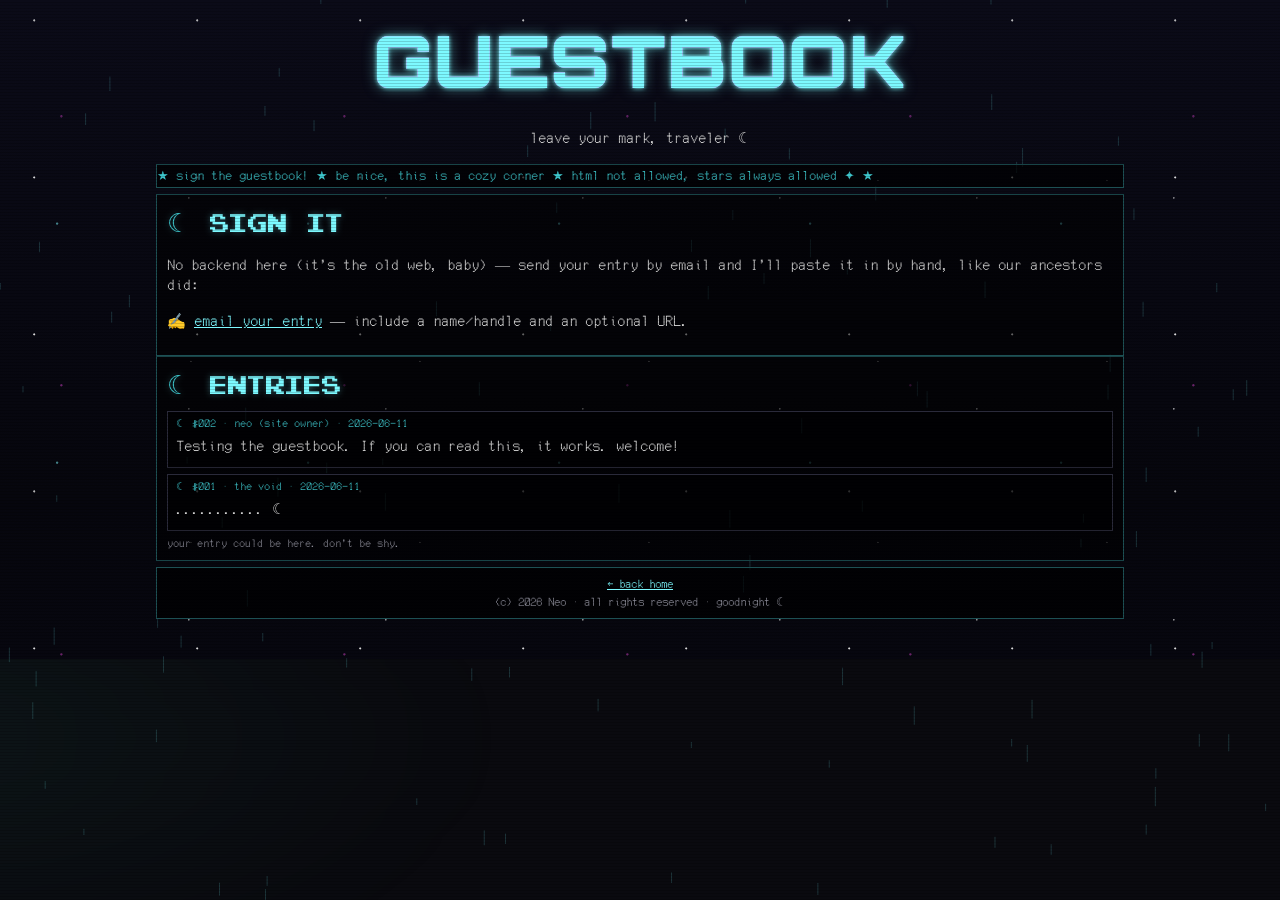
==== commit 3c339482: "Update: UI changes" ====
--- a/guestbook.html
+++ b/guestbook.html
@@ -2,10 +2,14 @@
 <html lang="en">
   <head>
     <meta charset="utf-8" />
-    <meta name="viewport" content="width=device-width, initial-scale=1" />
+    <meta name="viewport" content="width=device-width, initial-scale=1, maximum-scale=1, user-scalable=no" />
+    <meta name="theme-color" content="#0a0a0f" />
     <meta name="description" content="Guestbook — leave a note on NEO.DEV." />
     <title>Guestbook — NEO.DEV</title>
 
+    <link rel="preconnect" href="https://fonts.googleapis.com" />
+    <link rel="preconnect" href="https://fonts.gstatic.com" crossorigin />
+    <link href="https://fonts.googleapis.com/css2?family=Orbitron:wght@700;900&display=swap" rel="stylesheet" />
     <link rel="icon" href="assets/favicon.svg" type="image/svg+xml" />
     <script src="js/theme.js"></script>
     <link rel="stylesheet" href="css/base.css" />
--- a/css/base.css
+++ b/css/base.css
@@ -2,6 +2,14 @@
    base: fonts, variables, resets, typography,
    animations
    ============================================ */
+
+/* NES-style display font for section titles (as on dimden.dev) */
+@font-face {
+  font-family: "Pixel NES";
+  src: url("../fonts/Pixel_NES.woff") format("woff");
+  font-weight: normal;
+  font-style: normal;
+}
 
 /* pixel fonts from int10h.org "Ultimate Oldschool PC Font Pack"
    (CC BY-SA 4.0) — same files dimden.dev serves */
@@ -57,6 +65,8 @@
 
 html {
   scrollbar-color: var(--accent-dim) var(--bg);
+  /* match page bg so overscroll/safe-area never flashes white */
+  background: var(--bg);
 }
 
 ::-webkit-scrollbar {
@@ -75,7 +85,7 @@
   background: var(--bg);
   color: var(--text);
   font-family: var(--font-body);
-  font-size: 16px;
+  font-size: 14px;
   line-height: 1.35;
   image-rendering: pixelated;
   font-smooth: never;
@@ -121,8 +131,8 @@
 }
 
 h1 { font-size: 1.5rem; }
-h2 { font-size: 1.1rem; margin: 0 0 1rem; }
-h3 { font-size: 1rem; color: var(--accent); }
+h2 { font-size: 1.6rem; margin: 0 0 1rem; }
+h3 { font-size: 1.15rem; color: var(--accent); }
 
 h2.section-title::before {
   content: '☾ ';
--- a/css/layout.css
+++ b/css/layout.css
@@ -3,26 +3,32 @@
    section panels, responsive
    ============================================ */
 
+/* no z-index here: it would trap the sidebar panel's z-index in a
+   stacking context below the menu backdrop. position:relative alone
+   keeps .wrap painting above the fixed rain canvas (z 0). */
 .wrap {
   max-width: var(--page-max);
   margin: 0 auto;
   padding: 6px;
   position: relative;
-  z-index: 1;
 }
 
 .banner {
   text-align: center;
-  padding: 14px 8px;
+  padding: 0 8px;
   margin-bottom: 6px;
   border: none;
   background: transparent;
 }
 
+/* Orbitron: geometric sci-fi display face for the title only;
+   falls back to the pixel stack while loading */
 .site-title {
   margin: 0;
+  font-family: 'Orbitron', var(--font-pixel);
+  font-weight: 900;
   font-size: 4.5rem;
-  letter-spacing: 0.25em;
+  letter-spacing: 0.01em;
   text-shadow: none;
 }
 
@@ -32,7 +38,7 @@
   border: 1px solid var(--box-border);
   background: var(--bg-panel);
   margin-bottom: 6px;
-  font-size: 14px;
+  font-size: 13px;
   color: var(--text-dim);
   white-space: nowrap;
 }
@@ -81,7 +87,7 @@
 
 .nav-box a {
   font-family: var(--font-pixel);
-  font-size: 14px;
+  font-size: 13px;
 }
 
 .online-dot {
@@ -102,13 +108,13 @@
   border: 1px solid var(--border-bright);
   color: var(--accent);
   font-family: var(--font-pixel);
-  font-size: 13px;
+  font-size: 12px;
   padding: 3px 4px;
 }
 
 .tiny {
   margin: 0;
-  font-size: 12px;
+  font-size: 11px;
   color: var(--text-dim);
 }
 
@@ -177,7 +183,7 @@
   background: var(--box-title-bg);
   border: 1px solid var(--box-border);
   border-bottom: none;
-  font-size: 13px;
+  font-size: 12px;
   color: var(--text-dim);
   white-space: nowrap;
 }
@@ -229,6 +235,11 @@
   --box-pad-x: 8px;
 }
 
+/* narrow sidebar: smaller titles so Pixel NES doesn't wrap */
+.side-col h2.section-title {
+  font-size: 1.05rem;
+}
+
 /* showcase gets more vertical room; children stretch
    to fill the section's full height */
 #showcase {
@@ -244,7 +255,10 @@
 h2.section-title {
   margin: 0 0 8px;
   padding: 0;
-  font-size: 1.05rem;
+  font-family: "Pixel NES", var(--font-pixel);
+  font-weight: normal; /* Pixel NES has no bold face */
+  font-size: 1.6rem;
+  text-transform: uppercase;
   background: none;
   color: var(--accent);
 }
@@ -266,13 +280,13 @@
 .ad-sep {
   position: relative;
   overflow: hidden;
-  margin: 10px 0;
-  padding: 14px 16px;
+  margin: 8px 0;
+  padding: 8px 14px;
   border: 1px solid var(--box-border);
   display: flex;
   flex-direction: column;
   align-items: center;
-  gap: 4px;
+  gap: 2px;
   text-align: center;
 }
 
@@ -295,20 +309,20 @@
 .ad-sep-title {
   font-family: var(--font-pixel);
   font-weight: bold;
-  font-size: clamp(16px, 4.5vw, 26px);
+  font-size: clamp(15px, 4vw, 22px);
   line-height: 1.4;
   color: #fff;
 }
 
 .ad-sep-dates {
   font-family: var(--font-pixel);
-  font-size: 12px;
+  font-size: 11px;
   letter-spacing: 0.08em;
   color: rgba(255, 255, 255, 0.8);
 }
 
 .ad-sep-tag {
-  font-size: 15px;
+  font-size: 13px;
   color: rgba(255, 255, 255, 0.85);
 }
 
@@ -326,10 +340,10 @@
 .ad-art-right { right: 5%; }
 
 .ad-cta {
-  margin-top: 5px;
-  padding: 6px 12px;
+  margin-top: 3px;
+  padding: 4px 10px;
   font-family: var(--font-pixel);
-  font-size: 12px;
+  font-size: 11px;
   text-decoration: none;
   border: 1px solid currentColor;
   background: transparent;
--- a/css/components.css
+++ b/css/components.css
@@ -1,474 +1,480 @@
-/* ============================================
-   components: hero, projects, experience,
-   skills, contact, blog, status, buttons,
-   guestbook, 404, footer, rain canvas
-   ============================================ */
-
-/* hero */
-.hero h1 {
-  margin: 0 0 1rem;
-}
-
-.hero-welcome {
-  font-family: var(--font-pixel);
-  font-size: 1rem;
-  color: var(--accent);
-  letter-spacing: 0.08em;
-  margin: 0.25rem 0 0.6rem;
-  line-height: 1.6;
-}
-
-.hero .tagline {
-  color: var(--text-dim);
-}
-
-.hero .avatar {
-  float: left;
-  width: 96px;
-  height: 96px;
-  margin: 0 10px 4px 0;
-  border: 1px solid var(--box-border);
-  image-rendering: pixelated;
-}
-
-.hero .avatar svg {
-  display: block;
-}
-
-.clearfix {
-  clear: both;
-}
-
-.hero .blink {
-  animation: blink 1.1s steps(1) infinite;
-  color: var(--accent);
-}
-
-.hero p {
-  margin: 0 0 0.9rem;
-  line-height: 1.5;
-}
-
-.hobby-list {
-  list-style: disc;
-  margin: 0 0 1rem;
-  padding: 0 0 0 1.4em;
-}
-
-.hobby-list li {
-  margin: 0 0 0.6rem;
-  line-height: 1.45;
-}
-
-.hobby-list li::marker {
-  color: var(--accent);
-}
-
-.hobby-list strong {
-  color: var(--accent);
-}
-
-/* projects */
-.project {
-  border: 1px solid var(--border);
-  background: var(--bg-panel-alt);
-  padding: 5px 8px;
-  margin-bottom: 6px;
-}
-
-.project h3 {
-  margin: 0 0 0.4rem;
-}
-
-.project h3::before {
-  content: '☾ ';
-  color: var(--accent);
-}
-
-.project p {
-  margin: 0 0 0.4rem;
-  font-size: 0.9rem;
-  color: var(--text-dim);
-}
-
-.project-link {
-  font-size: 0.85rem;
-}
-
-.project-meta {
-  font-size: 0.8rem;
-  color: var(--accent-dim);
-  margin: 0 0 0.3rem;
-}
-
-.subsection-label {
-  color: var(--accent-dim);
-  font-size: 0.85rem;
-  margin: 0.6rem 0 0.3rem;
-}
-
-/* experience */
-.exp-list {
-  list-style: none;
-  margin: 0;
-  padding: 0;
-}
-
-.exp-item {
-  display: flex;
-  gap: 10px;
-  margin-bottom: 10px;
-  border-bottom: 1px dashed var(--border);
-  padding-bottom: 8px;
-}
-
-.exp-year {
-  color: var(--accent);
-  font-size: 0.8rem;
-  min-width: 80px;
-  flex-shrink: 0;
-  padding-top: 2px;
-}
-
-.exp-body {
-  font-size: 0.9rem;
-}
-
-.exp-text {
-  color: var(--text-dim);
-  font-size: 0.85rem;
-}
-
-/* skills */
-.skill-list {
-  color: var(--text);
-  font-size: 0.9rem;
-  margin: 0 0 0.4rem;
-  letter-spacing: 0.02em;
-}
-
-/* contact */
-.contact-table {
-  border-collapse: collapse;
-  font-size: 0.9rem;
-  width: 100%;
-}
-
-.contact-table td {
-  padding: 3px 6px 3px 0;
-  border-bottom: 1px dashed var(--border);
-  vertical-align: top;
-}
-
-.contact-label {
-  color: var(--accent-dim);
-  min-width: 70px;
-  white-space: nowrap;
-}
-
-/* blog */
-.blog-list {
-  list-style: none;
-  margin: 0;
-  padding: 0;
-}
-
-.blog-list li {
-  margin: 4px 0;
-  border-bottom: 1px dashed var(--border);
-  padding-bottom: 4px;
-}
-
-.blog-list .date {
-  color: var(--text-dim);
-  font-size: 0.85rem;
-}
-
-/* empty post slots: skeleton bars, no written content */
-.blog-slot {
-  display: flex;
-  align-items: center;
-  gap: 12px;
-  min-height: 30px;
-}
-
-.slot-line {
-  display: inline-block;
-  height: 10px;
-  background: repeating-linear-gradient(
-    90deg,
-    var(--border-bright) 0 6px,
-    var(--border) 6px 12px
-  );
-  opacity: 0.75;
-}
-
-.slot-title {
-  flex: 1;
-  max-width: 62%;
-}
-
-.slot-date {
-  width: 84px;
-  margin-left: auto;
-}
-
-[data-theme="dark"] .slot-line {
-  opacity: 0.5;
-}
-
-/* status board: terminal readout (stays dark in both themes) */
-.status-board {
-  border: 1px solid var(--border);
-  background: #0b0e0b;
-  padding: 12px 14px;
-  display: flex;
-  flex-direction: column;
-  gap: 10px;
-  font-family: var(--font-body);
-  font-size: 17px;
-  line-height: 1.2;
-  color: #d4e6d4;
-}
-
-.status-line {
-  margin: 0;
-  font-weight: bold;
-}
-
-.status-tag {
-  font-weight: bold;
-  letter-spacing: 0.04em;
-}
-
-.status-tag.ok { color: #2ee66b; }
-.status-tag.warn { color: #ffd86d; }
-.status-tag.down { color: #ff5566; }
-
-.status-list {
-  list-style: none;
-  margin: 0;
-  padding: 0;
-  display: grid;
-  grid-template-columns: 1fr 1fr;
-  grid-auto-rows: 1fr; /* rows split the stretched height evenly */
-  gap: 4px 18px;
-  flex: 1;
-}
-
-.status-item {
-  display: flex;
-  align-items: center;
-  gap: 9px;
-  white-space: nowrap;
-}
-
-/* showcase */
-.showcase-entry {
-  display: flex;
-  gap: 12px;
-  align-items: stretch;
-  border: 1px solid var(--border);
-  background: var(--bg-panel-alt);
-  padding: 8px;
-  margin-bottom: 8px;
-}
-
-.showcase-entry:last-child {
-  margin-bottom: 0;
-}
-
-.showcase-img {
-  flex: 0 0 220px;
-}
-
-.showcase-img img {
-  display: block;
-  width: 100%;
-  height: 100%;
-  object-fit: cover;
-  border: 1px solid var(--border-bright);
-}
-
-.showcase-text h3 {
-  margin: 0 0 0.4rem;
-}
-
-.showcase-text h3::before {
-  content: '✦ ';
-  color: var(--accent);
-}
-
-.showcase-text p {
-  margin: 0;
-  font-size: 0.9rem;
-  color: var(--text-dim);
-}
-
-@media (max-width: 720px) {
-  .showcase-entry {
-    flex-direction: column;
-  }
-
-  .showcase-img {
-    flex: none;
-    width: 100%;
-  }
-}
-
-/* buttons + links section */
-.button-row {
-  display: flex;
-  flex-wrap: wrap;
-  gap: 6px;
-  margin-top: 0.75rem;
-}
-
-.btn-88x31 {
-  display: inline-flex;
-  align-items: center;
-  justify-content: center;
-  width: 88px;
-  height: 31px;
-  font-family: var(--font-pixel);
-  font-size: 10px;
-  text-align: center;
-  background: var(--bg-panel-alt);
-  border: 1px solid var(--border-bright);
-  color: var(--text-dim);
-  image-rendering: pixelated;
-}
-
-a.btn-88x31:hover {
-  background: var(--accent);
-  color: var(--bg);
-  border-color: var(--accent);
-}
-
-.btn-88x31 img {
-  width: 88px;
-  height: 31px;
-  display: block;
-}
-
-.guestbook-line {
-  margin-top: 8px;
-}
-
-.embed-code {
-  display: block;
-  width: 100%;
-  margin-top: 6px;
-  background: var(--bg-panel-alt);
-  color: var(--text-dim);
-  border: 1px solid var(--border-bright);
-  font-family: var(--font-body);
-  font-size: 11px;
-  resize: none;
-  cursor: pointer;
-}
-
-/* guestbook */
-.gb-entry {
-  border: 1px solid var(--border);
-  background: var(--bg-panel-alt);
-  padding: 5px 8px;
-  margin-bottom: 6px;
-}
-
-.gb-entry p {
-  margin: 0 0 0.3rem;
-}
-
-.gb-meta {
-  color: var(--accent-dim);
-  font-size: 12px;
-}
-
-.gb-meta::before {
-  content: '☾ ';
-}
-
-/* 404 */
-.page-404 {
-  text-align: center;
-  padding: 24px 10px;
-}
-
-.page-404 .site-title {
-  font-size: 2.6rem;
-}
-
-.ascii-404 {
-  display: inline-block;
-  text-align: left;
-  color: var(--accent-dim);
-  font-family: var(--font-body);
-  font-size: 15px;
-  text-shadow: none;
-  user-select: none;
-}
-
-/* footer */
-footer {
-  margin-top: 6px;
-  padding: 6px;
-  border: 1px solid var(--box-border);
-  background: var(--bg-panel);
-  color: var(--text-dim);
-  font-size: 13px;
-  text-align: center;
-}
-
-footer p {
-  margin: 2px 0;
-}
-
-footer .webring {
-  color: var(--accent-dim);
-}
-
-/* rain canvas */
-#rain-canvas {
-  position: fixed;
-  inset: 0;
-  width: 100%;
-  height: 100%;
-  z-index: 0;
-  pointer-events: none;
-}
-
-/* ============================================
-   dark mode component overrides
-   ============================================ */
-
-[data-theme="dark"] .project {
-  background: rgba(0, 0, 0, 0.45);
-}
-
-[data-theme="dark"] .gb-entry {
-  background: rgba(0, 0, 0, 0.45);
-}
-
-[data-theme="dark"] .showcase-entry {
-  background: rgba(0, 0, 0, 0.45);
-}
-
-[data-theme="dark"] .btn-88x31 {
-  background: #3a3a3a;
-  border: 1px solid #5a5a5a;
-  color: #b0b0b0;
-}
-
-[data-theme="dark"] .embed-code {
-  background: #000;
-  color: var(--accent-dim);
-}
-
-[data-theme="dark"] footer {
-  background: rgba(0, 0, 0, 0.7);
-}
-
-[data-theme="dark"] .ascii-404 {
-  text-shadow: 0 0 4px rgba(125, 249, 255, 0.25);
-}
+/* ============================================
+   components: hero, projects, experience,
+   skills, contact, blog, status, buttons,
+   guestbook, 404, footer, rain canvas
+   ============================================ */
+
+/* hero */
+.hero h1 {
+  margin: 0 0 1rem;
+}
+
+.hero-welcome {
+  font-family: var(--font-pixel);
+  font-size: 1rem;
+  color: var(--accent);
+  letter-spacing: 0.08em;
+  margin: 0.25rem 0 0.6rem;
+  line-height: 1.6;
+}
+
+.hero .tagline {
+  color: var(--text-dim);
+}
+
+.hero .avatar {
+  float: left;
+  width: 96px;
+  height: 96px;
+  margin: 0 10px 4px 0;
+  border: 1px solid var(--accent);
+  background: transparent;
+  image-rendering: pixelated;
+}
+
+/* fill the frame exactly so the border reads evenly on all sides
+   (fixed img attrs would overflow the border-box otherwise) */
+.hero .avatar img,
+.hero .avatar svg {
+  display: block;
+  width: 100%;
+  height: 100%;
+}
+
+.clearfix {
+  clear: both;
+}
+
+.hero .blink {
+  animation: blink 1.1s steps(1) infinite;
+  color: var(--accent);
+}
+
+.hero p {
+  margin: 0 0 0.9rem;
+  line-height: 1.5;
+}
+
+.hobby-list {
+  list-style: disc;
+  margin: 0 0 1rem;
+  padding: 0 0 0 1.4em;
+}
+
+.hobby-list li {
+  margin: 0 0 0.6rem;
+  line-height: 1.45;
+}
+
+.hobby-list li::marker {
+  color: var(--accent);
+}
+
+.hobby-list strong {
+  color: var(--accent);
+}
+
+/* projects */
+.project {
+  border: 1px solid var(--border);
+  background: var(--bg-panel-alt);
+  padding: 5px 8px;
+  margin-bottom: 6px;
+}
+
+.project h3 {
+  margin: 0 0 0.4rem;
+}
+
+.project h3::before {
+  content: '☾ ';
+  color: var(--accent);
+}
+
+.project p {
+  margin: 0 0 0.4rem;
+  font-size: 0.85rem;
+  color: var(--text-dim);
+}
+
+.project-link {
+  font-size: 0.8rem;
+}
+
+.project-meta {
+  font-size: 0.75rem;
+  color: var(--accent-dim);
+  margin: 0 0 0.3rem;
+}
+
+.subsection-label {
+  color: var(--accent-dim);
+  font-size: 0.8rem;
+  margin: 0.6rem 0 0.3rem;
+}
+
+/* experience */
+.exp-list {
+  list-style: none;
+  margin: 0;
+  padding: 0;
+}
+
+.exp-item {
+  display: flex;
+  gap: 10px;
+  margin-bottom: 10px;
+  border-bottom: 1px dashed var(--border);
+  padding-bottom: 8px;
+}
+
+.exp-year {
+  color: var(--accent);
+  font-size: 0.75rem;
+  min-width: 80px;
+  flex-shrink: 0;
+  padding-top: 2px;
+}
+
+.exp-body {
+  font-size: 0.85rem;
+}
+
+.exp-text {
+  color: var(--text-dim);
+  font-size: 0.8rem;
+}
+
+/* skills */
+.skill-list {
+  color: var(--text);
+  font-size: 0.85rem;
+  margin: 0 0 0.4rem;
+  letter-spacing: 0.02em;
+}
+
+/* contact */
+.contact-table {
+  border-collapse: collapse;
+  font-size: 0.85rem;
+  width: 100%;
+}
+
+.contact-table td {
+  padding: 3px 6px 3px 0;
+  border-bottom: 1px dashed var(--border);
+  vertical-align: top;
+}
+
+.contact-label {
+  color: var(--accent-dim);
+  min-width: 70px;
+  white-space: nowrap;
+}
+
+/* blog */
+.blog-list {
+  list-style: none;
+  margin: 0;
+  padding: 0;
+}
+
+.blog-list li {
+  margin: 4px 0;
+  border-bottom: 1px dashed var(--border);
+  padding-bottom: 4px;
+}
+
+.blog-list .date {
+  color: var(--text-dim);
+  font-size: 0.8rem;
+}
+
+/* empty post slots: skeleton bars, no written content */
+.blog-slot {
+  display: flex;
+  align-items: center;
+  gap: 12px;
+  min-height: 30px;
+}
+
+.slot-line {
+  display: inline-block;
+  height: 10px;
+  background: repeating-linear-gradient(
+    90deg,
+    var(--border-bright) 0 6px,
+    var(--border) 6px 12px
+  );
+  opacity: 0.75;
+}
+
+.slot-title {
+  flex: 1;
+  max-width: 62%;
+}
+
+.slot-date {
+  width: 84px;
+  margin-left: auto;
+}
+
+[data-theme="dark"] .slot-line {
+  opacity: 0.5;
+}
+
+/* status board: terminal readout (stays dark in both themes) */
+.status-board {
+  border: 1px solid var(--border);
+  background: #0b0e0b;
+  padding: 12px 14px;
+  display: flex;
+  flex-direction: column;
+  gap: 10px;
+  font-family: var(--font-body);
+  font-size: 15px;
+  line-height: 1.2;
+  color: #d4e6d4;
+}
+
+.status-line {
+  margin: 0;
+  font-weight: bold;
+}
+
+.status-tag {
+  font-weight: bold;
+  letter-spacing: 0.04em;
+}
+
+.status-tag.ok { color: #2ee66b; }
+.status-tag.warn { color: #ffd86d; }
+.status-tag.down { color: #ff5566; }
+
+.status-list {
+  list-style: none;
+  margin: 0;
+  padding: 0;
+  display: grid;
+  grid-template-columns: 1fr 1fr;
+  grid-auto-rows: 1fr; /* rows split the stretched height evenly */
+  gap: 4px 18px;
+  flex: 1;
+}
+
+.status-item {
+  display: flex;
+  align-items: center;
+  gap: 9px;
+  white-space: nowrap;
+}
+
+/* showcase */
+.showcase-entry {
+  display: flex;
+  gap: 12px;
+  align-items: stretch;
+  border: 1px solid var(--border);
+  background: var(--bg-panel-alt);
+  padding: 8px;
+  margin-bottom: 8px;
+}
+
+.showcase-entry:last-child {
+  margin-bottom: 0;
+}
+
+.showcase-img {
+  flex: 0 0 220px;
+}
+
+.showcase-img img {
+  display: block;
+  width: 100%;
+  height: 100%;
+  object-fit: cover;
+  border: 1px solid var(--border-bright);
+}
+
+.showcase-text h3 {
+  margin: 0 0 0.4rem;
+}
+
+.showcase-text h3::before {
+  content: '✦ ';
+  color: var(--accent);
+}
+
+.showcase-text p {
+  margin: 0;
+  font-size: 0.85rem;
+  color: var(--text-dim);
+}
+
+@media (max-width: 720px) {
+  .showcase-entry {
+    flex-direction: column;
+  }
+
+  .showcase-img {
+    flex: none;
+    width: 100%;
+  }
+}
+
+/* buttons + links section */
+.button-row {
+  display: flex;
+  flex-wrap: wrap;
+  gap: 6px;
+  margin-top: 0.75rem;
+}
+
+.btn-88x31 {
+  display: inline-flex;
+  align-items: center;
+  justify-content: center;
+  width: 88px;
+  height: 31px;
+  font-family: var(--font-pixel);
+  font-size: 10px;
+  text-align: center;
+  background: var(--bg-panel-alt);
+  border: 1px solid var(--border-bright);
+  color: var(--text-dim);
+  image-rendering: pixelated;
+}
+
+a.btn-88x31:hover {
+  background: var(--accent);
+  color: var(--bg);
+  border-color: var(--accent);
+}
+
+.btn-88x31 img {
+  width: 88px;
+  height: 31px;
+  display: block;
+}
+
+.guestbook-line {
+  margin-top: 8px;
+}
+
+.embed-code {
+  display: block;
+  width: 100%;
+  margin-top: 6px;
+  background: var(--bg-panel-alt);
+  color: var(--text-dim);
+  border: 1px solid var(--border-bright);
+  font-family: var(--font-body);
+  font-size: 10px;
+  resize: none;
+  cursor: pointer;
+}
+
+/* guestbook */
+.gb-entry {
+  border: 1px solid var(--border);
+  background: var(--bg-panel-alt);
+  padding: 5px 8px;
+  margin-bottom: 6px;
+}
+
+.gb-entry p {
+  margin: 0 0 0.3rem;
+}
+
+.gb-meta {
+  color: var(--accent-dim);
+  font-size: 11px;
+}
+
+.gb-meta::before {
+  content: '☾ ';
+}
+
+/* 404 */
+.page-404 {
+  text-align: center;
+  padding: 24px 10px;
+}
+
+.page-404 .site-title {
+  font-size: 2.6rem;
+}
+
+.ascii-404 {
+  display: inline-block;
+  text-align: left;
+  color: var(--accent-dim);
+  font-family: var(--font-body);
+  font-size: 15px;
+  text-shadow: none;
+  user-select: none;
+}
+
+/* footer */
+footer {
+  margin-top: 6px;
+  padding: 6px;
+  border: 1px solid var(--box-border);
+  background: var(--bg-panel);
+  color: var(--text-dim);
+  font-size: 12px;
+  text-align: center;
+}
+
+footer p {
+  margin: 2px 0;
+}
+
+footer .webring {
+  color: var(--accent-dim);
+}
+
+/* rain canvas */
+#rain-canvas {
+  position: fixed;
+  inset: 0;
+  width: 100%;
+  height: 100%;
+  z-index: 0;
+  pointer-events: none;
+}
+
+/* ============================================
+   dark mode component overrides
+   ============================================ */
+
+[data-theme="dark"] .project {
+  background: rgba(0, 0, 0, 0.45);
+}
+
+[data-theme="dark"] .gb-entry {
+  background: rgba(0, 0, 0, 0.45);
+}
+
+[data-theme="dark"] .showcase-entry {
+  background: rgba(0, 0, 0, 0.45);
+}
+
+[data-theme="dark"] .btn-88x31 {
+  background: #3a3a3a;
+  border: 1px solid #5a5a5a;
+  color: #b0b0b0;
+}
+
+[data-theme="dark"] .embed-code {
+  background: #000;
+  color: var(--accent-dim);
+}
+
+[data-theme="dark"] footer {
+  background: rgba(0, 0, 0, 0.7);
+}
+
+[data-theme="dark"] .ascii-404 {
+  text-shadow: 0 0 4px rgba(125, 249, 255, 0.25);
+}
--- a/css/responsive.css
+++ b/css/responsive.css
@@ -11,7 +11,7 @@
 /* ---- fluid typography (all sizes) ---- */
 
 body {
-  font-size: clamp(15px, 1vw + 11px, 17px);
+  font-size: clamp(13px, 1vw + 9px, 15px);
 }
 
 .site-title {
@@ -19,7 +19,7 @@
 }
 
 h1 { font-size: clamp(1.2rem, 3vw, 1.5rem); }
-h2 { font-size: clamp(0.95rem, 2.5vw, 1.1rem); }
+h2 { font-size: clamp(1.35rem, 3.5vw, 1.6rem); }
 
 .page-404 .site-title {
   font-size: clamp(1.8rem, 10vw, 2.6rem);
@@ -81,6 +81,15 @@
     border-left: 1px solid var(--box-border);
     box-shadow: -6px 0 18px rgba(0, 0, 0, 0.3);
     transform: translateX(102%);
+    max-height: 100vh;  /* fallback */
+    max-height: 100svh;
+    -webkit-overflow-scrolling: touch;
+    overscroll-behavior: contain;
+  }
+
+  /* page behind the open panel doesn't scroll */
+  body.menu-open {
+    overflow: hidden;
   }
 
   /* transition only after first paint (menu-ready), so the
@@ -147,13 +156,17 @@
     max-width: 320px;
   }
 
-  /* touch-friendly tap targets (≥ 44px) */
+  /* touch-friendly tap targets (≥ 44px); star marker stays
+     inline with the link like on desktop */
   .nav-box li {
     margin: 0;
+    display: flex;
+    align-items: center;
   }
 
   .nav-box a {
     display: block;
+    flex: 1;
     padding: 13px 8px;
   }
 
@@ -242,7 +255,7 @@
   /* compact landing: banner + hero + marquee should fit
      a single mobile screen on first load */
   .banner {
-    padding: 6px 6px 2px;
+    padding: 0 6px;
   }
 
   .site-title {
@@ -250,12 +263,19 @@
   }
 
   .hero {
-    font-size: 14px;
-  }
-
-  .hero p {
-    margin: 0 0 0.55rem;
-    line-height: 1.4;
+    font-size: 13px;
+  }
+
+  /* paragraphs breathe a bit more on small screens */
+  .hero p,
+  .main-col section p {
+    margin: 0 0 0.8rem;
+    line-height: 1.45;
+  }
+
+  .main-col section p.tiny,
+  .status-board p {
+    margin: 0;
   }
 
   .hero .welcome-title {
@@ -274,18 +294,13 @@
     margin: 6px 0;
   }
 
-  /* hero avatar: centered, smaller so the fold fits */
+  /* hero avatar: centered with clear breathing room */
   .hero .avatar {
     float: none;
-    width: 64px;
-    height: 64px;
-    margin: 0 auto 8px;
+    width: 72px;
+    height: 72px;
+    margin: 6px auto 14px;
     display: block;
-  }
-
-  .hero .avatar img {
-    width: 64px;
-    height: 64px;
   }
 
   .counter span {
@@ -306,15 +321,31 @@
     padding: 10px 6px 10px 0;
   }
 
-  /* ad separators: tighter board, art fades to background */
+  /* ad separators: compact board, content stays centered,
+     art fades to background */
   .ad-sep {
-    padding: 12px 10px;
+    padding: 5px 10px 6px;
+    margin: 6px 0;
+    gap: 1px;
+  }
+
+  .ad-sep-title {
+    line-height: 1.2;
+  }
+
+  .ad-sep-tag {
+    font-size: 13px;
+  }
+
+  .ad-cta {
+    margin-top: 2px;
+    padding: 3px 8px;
   }
 
   .ad-art {
-    width: 44px;
-    height: 44px;
-    opacity: 0.18;
+    width: 40px;
+    height: 40px;
+    opacity: 0.15;
   }
 
   .showcase-img {
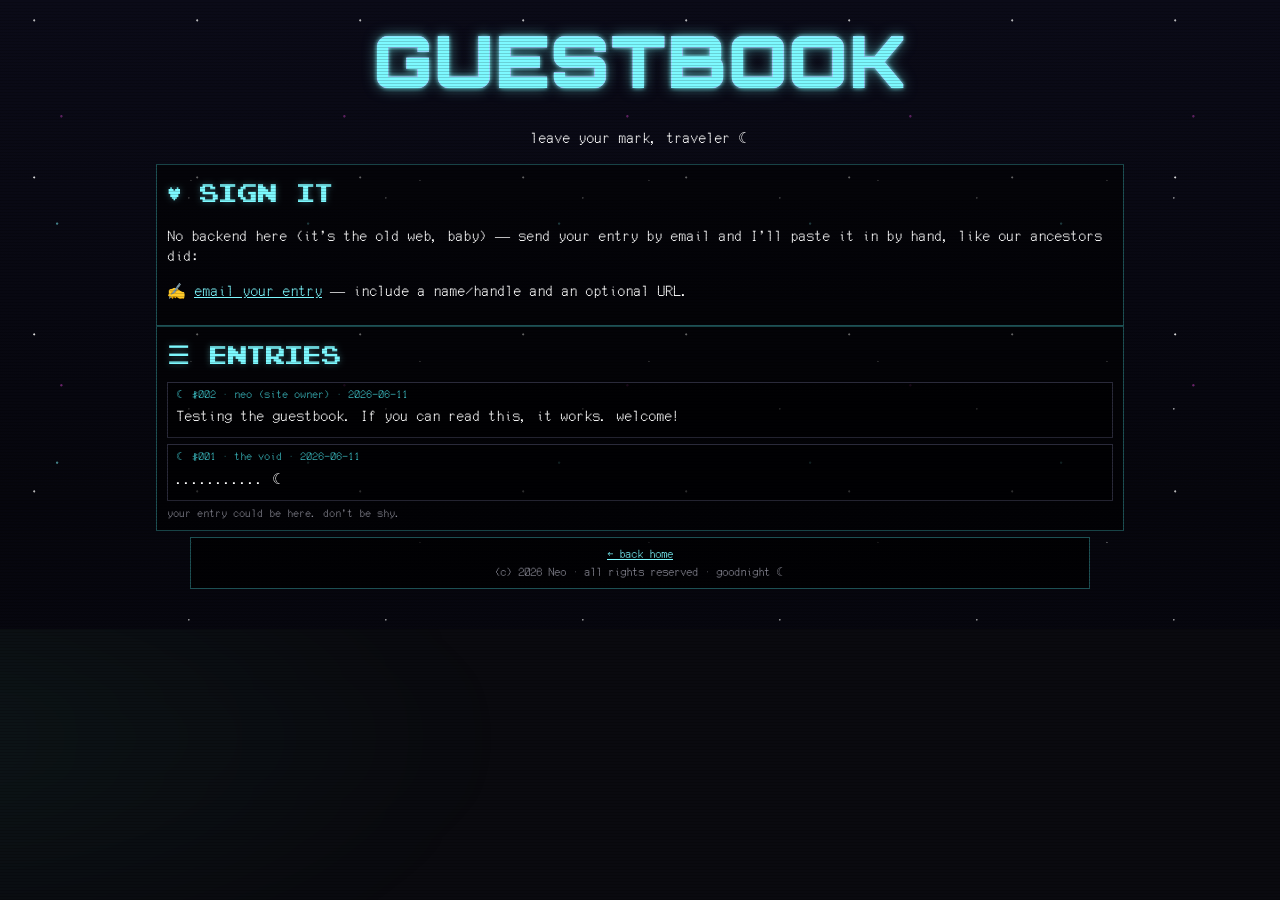
==== commit ca9b17f5: "Update" ====
--- a/guestbook.html
+++ b/guestbook.html
@@ -26,16 +26,9 @@
         <p class="banner-sub">leave your mark, traveler ☾</p>
       </header>
 
-      <div class="marquee" aria-hidden="true">
-        <span>
-          ★ sign the guestbook! ★ be nice, this is a cozy corner ★
-          html not allowed, stars always allowed ✦ ★
-        </span>
-      </div>
-
       <main>
         <section id="sign">
-          <h2 class="section-title">Sign it</h2>
+          <h2 class="section-title">♥ Sign it</h2>
           <p>
             No backend here (it's the old web, baby) — send your entry by email
             and I'll paste it in by hand, like our ancestors did:
@@ -47,7 +40,7 @@
         </section>
 
         <section id="entries">
-          <h2 class="section-title">Entries</h2>
+          <h2 class="section-title">☰ Entries</h2>
 
           <div class="gb-entry">
             <p class="gb-meta">#002 · neo (site owner) · 2026-06-11</p>
--- a/css/base.css
+++ b/css/base.css
@@ -50,10 +50,11 @@
   --box-title-bg: rgba(245, 240, 232, 0.97);
 
   --rain-color: rgba(158, 27, 50, 0.14);
+  --meteor-color: rgba(122, 12, 28, 0.8); /* blood, light mode */
 
   /* dimden.dev stack everywhere — headings included */
-  --font-pixel: "RussianGothic", "MS UI Gothic", "NEC_APC3", Tahoma;
-  --font-body: "RussianGothic", "MS UI Gothic", "NEC_APC3", Tahoma;
+  --font-pixel: "NEC_APC3", "RussianGothic", "MS UI Gothic", Tahoma;
+  --font-body: "NEC_APC3", "RussianGothic", "MS UI Gothic", Tahoma;
 
   --page-max: 980px;
   --side-col-w: 190px;
@@ -134,11 +135,6 @@
 h2 { font-size: 1.6rem; margin: 0 0 1rem; }
 h3 { font-size: 1.15rem; color: var(--accent); }
 
-h2.section-title::before {
-  content: '☾ ';
-  color: var(--accent-dim);
-}
-
 a {
   color: var(--accent);
   text-decoration: underline;
@@ -242,7 +238,7 @@
   --bg: #0a0a0f;
   --bg-panel: #0d0d14;
   --bg-panel-alt: #101018;
-  --text: #d0d0d0;
+  --text: #ffffff;
   --text-dim: #8a8a96;
   --accent: #7df9ff;
   --accent-dim: #3ec6cc;
@@ -254,6 +250,7 @@
   --box-border: #1d5054;
   --box-title-bg: rgba(7, 24, 28, 0.75);
   --rain-color: rgba(125, 249, 255, 0.18);
+  --meteor-color: rgba(190, 250, 255, 0.9);
 }
 
 /* dark mode: deep space starfield (staggered tile sizes so no grid reads) */
--- a/css/layout.css
+++ b/css/layout.css
@@ -263,30 +263,25 @@
   color: var(--accent);
 }
 
-h2.section-title::before {
-  content: '☾ ';
-}
-
-h2.welcome-title::before {
-  content: '';
-}
-
 /* marquee used as a section separator */
 .section-marquee {
   margin: 4px 0;
 }
 
 /* graphic ad separators: full-width boards between sections */
+/* uniform board height; content centered vertically */
 .ad-sep {
   position: relative;
   overflow: hidden;
   margin: 8px 0;
-  padding: 8px 14px;
+  padding: 6px 14px;
+  height: 92px;
   border: 1px solid var(--box-border);
   display: flex;
   flex-direction: column;
   align-items: center;
-  gap: 2px;
+  justify-content: center;
+  gap: 1px;
   text-align: center;
 }
 
--- a/css/components.css
+++ b/css/components.css
@@ -84,6 +84,20 @@
 
 .project h3 {
   margin: 0 0 0.4rem;
+}
+
+/* project preview: consistent 16:9 crop, full card width.
+   image-rendering auto — these are photos/screenshots, the
+   body-level pixelated rendering would degrade them */
+.project-preview {
+  display: block;
+  width: 100%;
+  aspect-ratio: 16 / 9;
+  object-fit: cover;
+  margin: 2px 0 8px;
+  border: 1px solid var(--border-bright);
+  image-rendering: auto;
+  background: var(--bg-panel);
 }
 
 .project h3::before {
@@ -416,8 +430,11 @@
 }
 
 /* footer */
+/* same outer width as .columns so edges line up */
 footer {
-  margin-top: 6px;
+  width: 100%;
+  max-width: 900px;
+  margin: 6px auto 0;
   padding: 6px;
   border: 1px solid var(--box-border);
   background: var(--bg-panel);
--- a/css/responsive.css
+++ b/css/responsive.css
@@ -324,9 +324,15 @@
   /* ad separators: compact board, content stays centered,
      art fades to background */
   .ad-sep {
-    padding: 5px 10px 6px;
+    padding: 4px 10px;
     margin: 6px 0;
     gap: 1px;
+    height: 80px;
+  }
+
+  /* corner label collides with centered titles at phone widths */
+  .ad-sep-label {
+    display: none;
   }
 
   .ad-sep-title {
